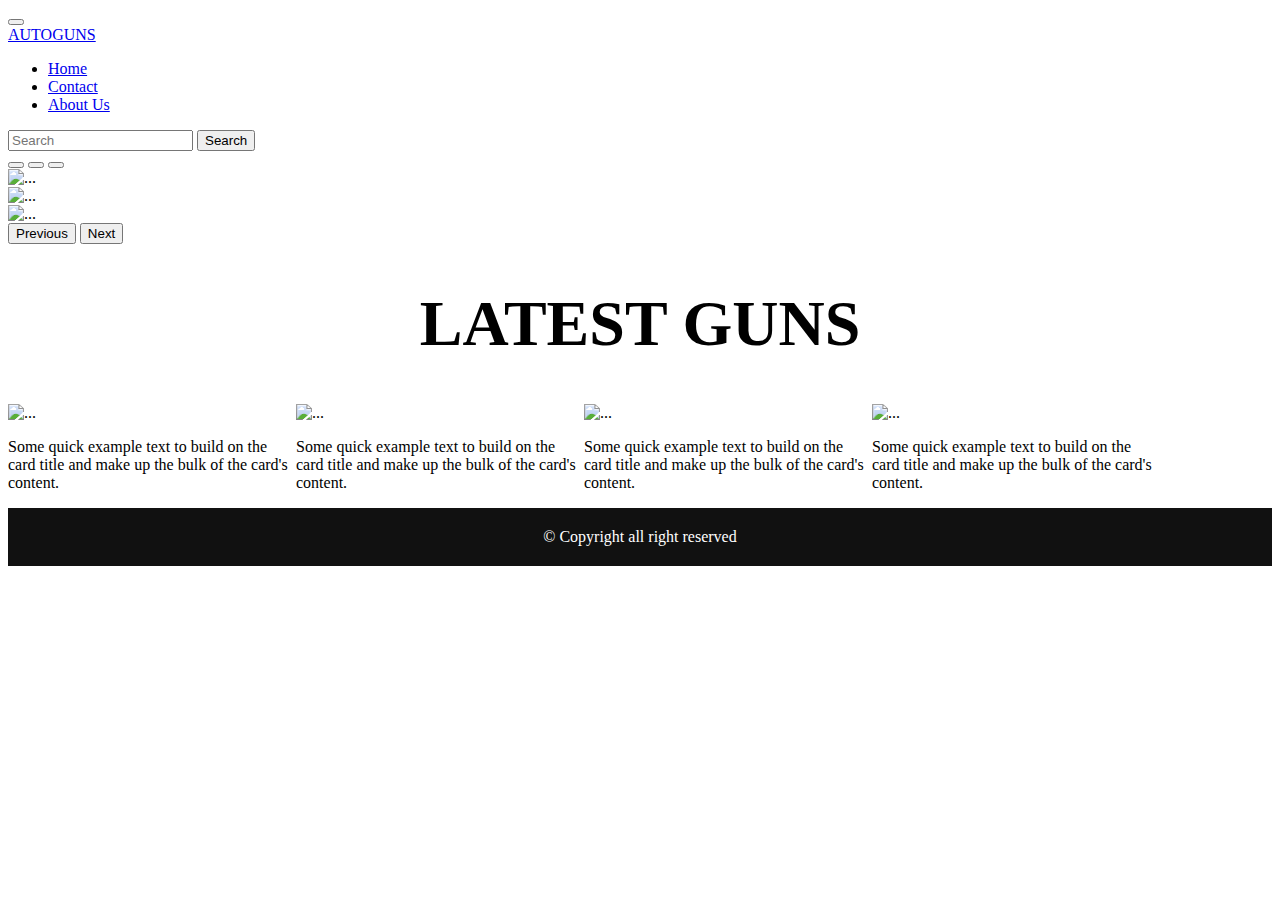
==== index.html @ 7629dd54 "tayyaba created" ====
<!DOCTYPE html>
<html lang="en">
<head>
    <meta charset="UTF-8">
    <meta http-equiv="X-UA-Compatible" content="IE=edge">
    <meta name="viewport" content="width=device-width, initial-scale=1.0">
    <title>Document</title>
    <link href="https://cdn.jsdelivr.net/npm/bootstrap@5.0.2/dist/css/bootstrap.min.css" rel="stylesheet" integrity="sha384-EVSTQN3/azprG1Anm3QDgpJLIm9Nao0Yz1ztcQTwFspd3yD65VohhpuuCOmLASjC" crossorigin="anonymous">
    <script src="https://cdn.jsdelivr.net/npm/bootstrap@5.0.2/dist/js/bootstrap.bundle.min.js" integrity="sha384-MrcW6ZMFYlzcLA8Nl+NtUVF0sA7MsXsP1UyJoMp4YLEuNSfAP+JcXn/tWtIaxVXM" crossorigin="anonymous"></script>
<style>

.row {
    --bs-gutter-x: 0rem;
    --bs-gutter-y: 0;
    display: flex;
    flex-wrap: wrap;
    margin-top: calc(var(--bs-gutter-y) * -1);
    margin-right: calc(var(--bs-gutter-x) * -.5);
    margin-left: calc(var(--bs-gutter-x) * -.5);
}

</style>
</head>
<body>
    
    <nav class="navbar navbar-expand-lg navbar-light bg-light">
        <div class="container-fluid">
          <button class="navbar-toggler" type="button" data-bs-toggle="collapse" data-bs-target="#navbarTogglerDemo01" aria-controls="navbarTogglerDemo01" aria-expanded="false" aria-label="Toggle navigation">
            <span class="navbar-toggler-icon"></span>
          </button>
          <div class="collapse navbar-collapse" id="navbarTogglerDemo01">
            <a class="navbar-brand" href="#">AUTOGUNS</a>
            <ul class="navbar-nav mx-auto mb-2 mb-lg-0">
              <li class="nav-item">
                <a class="nav-link active" aria-current="page" href="#">Home</a>
              </li>
              <li class="nav-item">
                <a class="nav-link" href="#">Contact</a>
              </li>
              <li class="nav-item">
                <a class="nav-link " href="#">About Us</a>
              </li>
            </ul>
            <form class="d-flex">
              <input class="form-control me-2" type="search" placeholder="Search" aria-label="Search">
              <button class="btn btn-outline-success" type="submit">Search</button>
            </form>
          </div>
        </div>
      </nav>









      <div id="carouselExampleIndicators" class="carousel slide" data-bs-ride="carousel">
        <div class="carousel-indicators">
          <button type="button" data-bs-target="#carouselExampleIndicators" data-bs-slide-to="0" class="active" aria-current="true" aria-label="Slide 1"></button>
          <button type="button" data-bs-target="#carouselExampleIndicators" data-bs-slide-to="1" aria-label="Slide 2"></button>
          <button type="button" data-bs-target="#carouselExampleIndicators" data-bs-slide-to="2" aria-label="Slide 3"></button>
        </div>
        <div class="carousel-inner">
            <div class="carousel-item active">
                <img src="https://wallpapercave.com/dwp1x/wp3373653.jpg" class="d-block w-100" alt="...">
              </div>
          <div class="carousel-item ">
            <img src="https://wallpapercave.com/dwp1x/wp3373634.jpg" class="d-block w-100" alt="...">
          </div>
          <div class="carousel-item">
            <img src="https://wallpapercave.com/dwp1x/wp3373645.jpg" class="d-block w-100" alt="...">
          </div>
          
        </div>
        <button class="carousel-control-prev" type="button" data-bs-target="#carouselExampleIndicators" data-bs-slide="prev">
          <span class="carousel-control-prev-icon" aria-hidden="true"></span>
          <span class="visually-hidden">Previous</span>
        </button>
        <button class="carousel-control-next" type="button" data-bs-target="#carouselExampleIndicators" data-bs-slide="next">
          <span class="carousel-control-next-icon" aria-hidden="true"></span>
          <span class="visually-hidden">Next</span>
        </button>
      </div>

<h1 style="font-size: 5vw;font-family: 'Franklin Gothic Heavy';font-weight: bold;text-align: center;" >LATEST GUNS</h1>

      <div class="container-fluid">
        <div class="row justify-content-around">
            <div class="card" style="width: 18rem;">
                <img src="https://wallpapercave.com/dwp1x/wp3373652.jpg" class="card-img-top" alt="...">
                <div class="card-body">
                  <p class="card-text">Some quick example text to build on the card title and make up the bulk of the card's content.</p>
                </div>
              </div>
            <div class="card" style="width: 18rem;">
                <img src="https://wallpapercave.com/dwp1x/wp3373652.jpg" class="card-img-top" alt="...">
                <div class="card-body">
                  <p class="card-text">Some quick example text to build on the card title and make up the bulk of the card's content.</p>
                </div>
              </div>
            <div class="card" style="width: 18rem;">
                <img src="https://wallpapercave.com/dwp1x/wp3373652.jpg" class="card-img-top" alt="...">
                <div class="card-body">
                  <p class="card-text">Some quick example text to build on the card title and make up the bulk of the card's content.</p>
                </div>
              </div>
            <div class="card" style="width: 18rem;">
                <img src="https://wallpapercave.com/dwp1x/wp3373652.jpg" class="card-img-top" alt="...">
                <div class="card-body">
                  <p class="card-text">Some quick example text to build on the card title and make up the bulk of the card's content.</p>
                </div>
              </div>
        </div>
      </div>

<footer style="background: #111;padding: 20px;top: 0;color: white;text-align: center;" >
    <div class="col">&copy; Copyright all right reserved</div>
</footer>

</body>
</html>
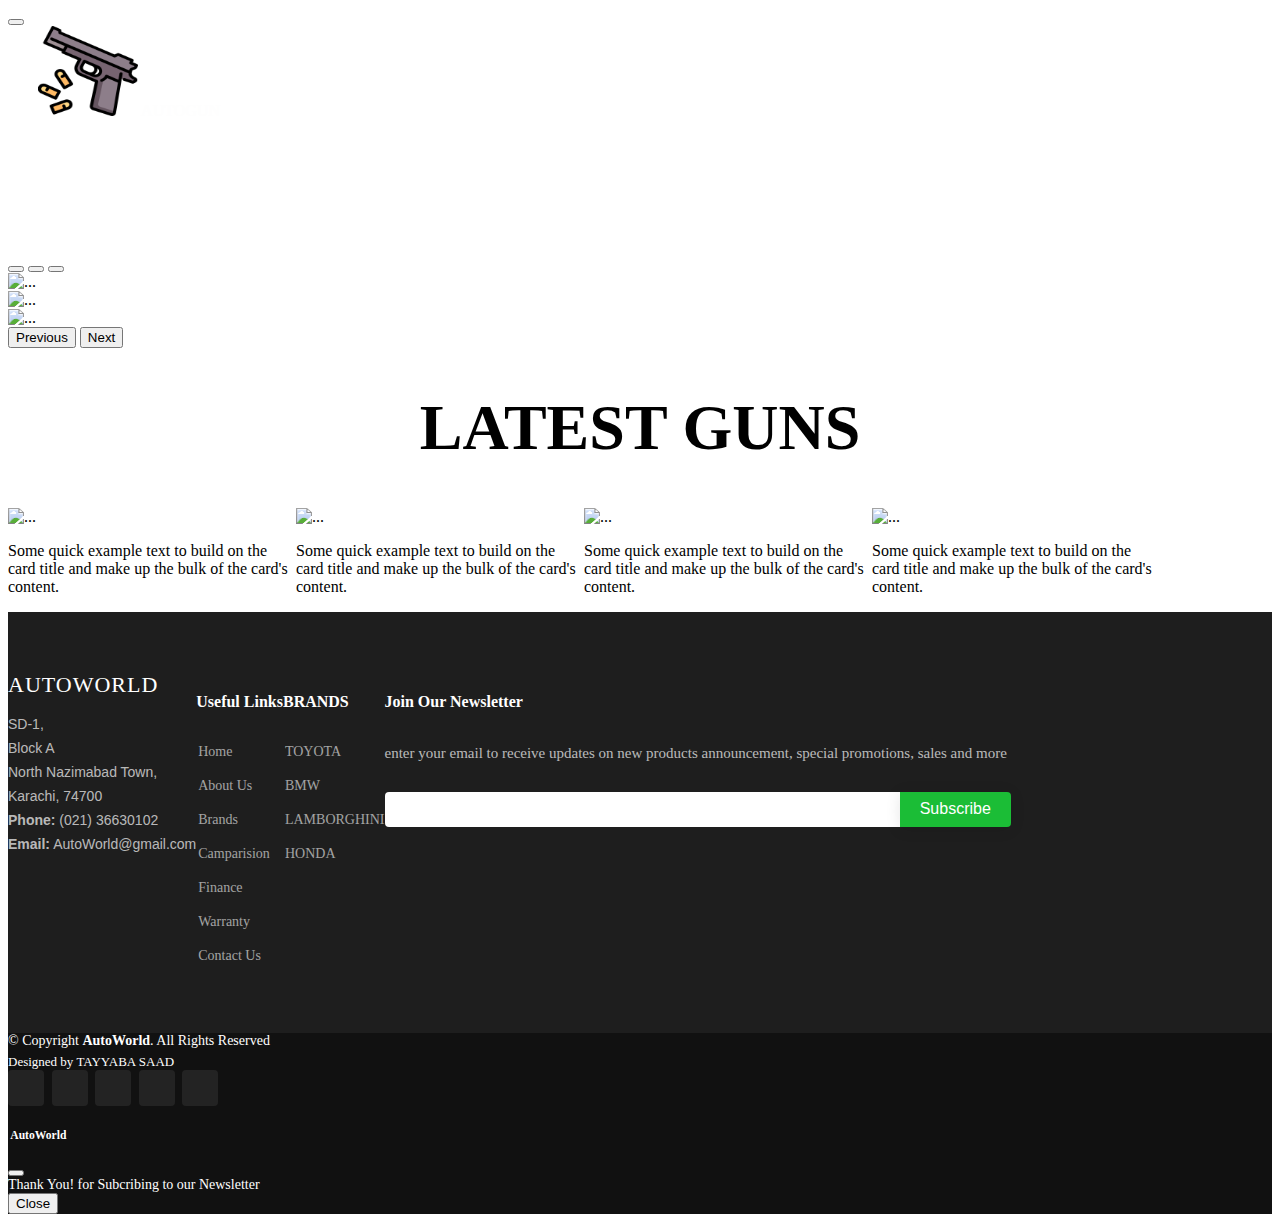
==== commit 18c42391: "done-----tayyaba" ====
--- a/index.html
+++ b/index.html
@@ -7,47 +7,102 @@
     <title>Document</title>
     <link href="https://cdn.jsdelivr.net/npm/bootstrap@5.0.2/dist/css/bootstrap.min.css" rel="stylesheet" integrity="sha384-EVSTQN3/azprG1Anm3QDgpJLIm9Nao0Yz1ztcQTwFspd3yD65VohhpuuCOmLASjC" crossorigin="anonymous">
     <script src="https://cdn.jsdelivr.net/npm/bootstrap@5.0.2/dist/js/bootstrap.bundle.min.js" integrity="sha384-MrcW6ZMFYlzcLA8Nl+NtUVF0sA7MsXsP1UyJoMp4YLEuNSfAP+JcXn/tWtIaxVXM" crossorigin="anonymous"></script>
-<style>
-
-.row {
-    --bs-gutter-x: 0rem;
-    --bs-gutter-y: 0;
-    display: flex;
-    flex-wrap: wrap;
-    margin-top: calc(var(--bs-gutter-y) * -1);
-    margin-right: calc(var(--bs-gutter-x) * -.5);
-    margin-left: calc(var(--bs-gutter-x) * -.5);
-}
-
-</style>
+<link rel="stylesheet" href="index.css">
+<script src="https://ajax.googleapis.com/ajax/libs/jquery/3.6.3/jquery.min.js"></script>
+
 </head>
 <body>
     
-    <nav class="navbar navbar-expand-lg navbar-light bg-light">
-        <div class="container-fluid">
-          <button class="navbar-toggler" type="button" data-bs-toggle="collapse" data-bs-target="#navbarTogglerDemo01" aria-controls="navbarTogglerDemo01" aria-expanded="false" aria-label="Toggle navigation">
-            <span class="navbar-toggler-icon"></span>
-          </button>
-          <div class="collapse navbar-collapse" id="navbarTogglerDemo01">
-            <a class="navbar-brand" href="#">AUTOGUNS</a>
-            <ul class="navbar-nav mx-auto mb-2 mb-lg-0">
-              <li class="nav-item">
-                <a class="nav-link active" aria-current="page" href="#">Home</a>
-              </li>
-              <li class="nav-item">
-                <a class="nav-link" href="#">Contact</a>
-              </li>
-              <li class="nav-item">
-                <a class="nav-link " href="#">About Us</a>
-              </li>
-            </ul>
-            <form class="d-flex">
-              <input class="form-control me-2" type="search" placeholder="Search" aria-label="Search">
-              <button class="btn btn-outline-success" type="submit">Search</button>
-            </form>
-          </div>
-        </div>
-      </nav>
+  <header class="main-nav fixed-top">
+   
+    <nav class="navbar navbar-expand-lg">
+      <div class="container-fluid">
+        <button class="navbar-toggler" type="button" data-bs-toggle="collapse" data-bs-target="#navbarTogglerDemo01" aria-controls="navbarTogglerDemo01" aria-expanded="false" aria-label="Toggle navigation">
+          <i class="fas fa-stream navbar-toggler-icon"></i>
+        </button>
+        <div class="collapse navbar-collapse" id="navbarTogglerDemo01">
+          <a class="navbar-brand" href="../AutoWorld/AutoWorld.html"><img src="gun.png" alt="AutoWorldLogo" height="90px" width="100px" id="logo1" data-aos="flip-right" data-aos-duration="3000" data-aos-once="true"><span class="text-warning"> AUTO</span><span class="text-warning">GUN</span></a>
+          <ul class="navbar-nav mx-auto mb-2 mb-lg-0">
+            <li class="nav-item">
+              <a class="nav-link hvr-underline-from-left" href="../AutoWorld/AutoWorld.html">HOME  <i class="fas fa-home"></i></a>
+            </li>
+            <li class="nav-item">
+              <a class="nav-link hvr-underline-from-left" href="../About Us/About us.html">ABOUT US  <i class="fas fa-users"></i></a>
+            </li>  
+             
+                 <li class="mega-drop-down"><a class="nav-link hvr-underline-from-left" href="../Search/tr.html">BRANDS  <i class="fas fa-car"></i> </a>
+                     <div class="animated fadeIn mega-menu" style="background-color: white">
+                         <div class="mega-menu-wrap">
+                             <div class="row">
+                             <div class="col-md-3" >
+                                 <h4 class="row mega-title " style="background-color: black">BMW</h4>
+                                 <ul class="stander">
+                                     <li><a class="nav-link hvr-underline-from-left" href="../Cars/i4/details.html">THE I4</a></li>
+                                     <li><a class="nav-link hvr-underline-from-left" href="../Cars/XM/details.html">THE X6 M</a></li>
+                                     <li><a class="nav-link hvr-underline-from-left" href="../Cars/THE M3/details.html">THE M3</a></li>
+                                     <li><a class="nav-link hvr-underline-from-left" href="../Cars/THE M4/details.html">THE M4</a></li>
+                                     <br>
+                                     <button onclick="document.location='../BMW/BMW.html'" type="button" class="btn btn-outline-dark">EXPLORE</button>
+                                 </ul>
+                                 </div>
+                                 <div class="col-md-3">
+                                         <h4 class="row mega-title" style="background-color: black">TOYOTA</h4>
+                                     <ul class="stander">
+                                         <li><a class="nav-link hvr-underline-from-left" href="../Cars/Prius Prime/details.html">PRIUS PRIME</a></li>
+                                         <li><a class="nav-link hvr-underline-from-left" href="../cars/Camry/details.html">CAMRY</a></li>
+                                         <li><a class="nav-link hvr-underline-from-left" href="../Cars/GR86/details.html">GR86</a></li>
+                                         <li><a class="nav-link hvr-underline-from-left" href="../Cars/supra/details.html">GR SUPRA</a></li>
+                                         <br>
+                                         <button onclick="document.location='../TOYOTA/TOYOTA.html'" type="button" class="btn btn-outline-dark">EXPLORE</button>
+                                     </ul>
+                                 </div>
+                                 <div class="col-md-3">
+                                     <h4 class="row mega-title" style="background-color: black">LAMBORGHINI</h4>
+                                     <ul class="stander">
+                                         <li><a class="nav-link hvr-underline-from-left" href="../Cars/Lambo Aventador/details.html">AVENTADOR</a></li>
+                                         <li><a class="nav-link hvr-underline-from-left" href="../Cars/Lambo SVJ/details.html">AVENTADOR SVJ</a></li>
+                                         <li><a class="nav-link hvr-underline-from-left" href="../Cars/Sian/details.html">SIAN ROADSTER</a></li>
+                                         <li><a class="nav-link hvr-underline-from-left" href="../Cars/Contach/details.html">COUNTACH</a></li>
+                                         <br>
+                                         <button onclick="document.location='../Lambor/Lambor.html'"  type="button" class="btn btn-outline-dark">EXPLORE</button>
+                                     </ul>
+                                 </div>
+                                 <div class="col-md-3">
+                                     <h4 class="row mega-title" style="background-color: black">HONDA</h4>
+                                     <ul class="stander">
+                                         <li><a class="nav-link hvr-underline-from-left" href="../Cars/Honda Accord/details.html">HONDA ACCORD</a></li>
+                                         <li><a class="nav-link hvr-underline-from-left" href="../Cars/civic sedan/details.html">CIVIC SEDAN</a></li>
+                                         <li><a class="nav-link hvr-underline-from-left" href="../Cars/civic hatch/details.html">CIVIC HATCHBAC</a></li>
+                                         <li><a class="nav-link hvr-underline-from-left" href="../Cars/Honda crv/details.html">HONDA CR-V</a></li>
+                                         <br>
+                                         <button onclick="document.location='../Honda/Honda.html'" type="button" class="btn btn-outline-dark">EXPLORE</button>
+                                     </ul>
+                                 </div>
+                                 
+                             </div>
+                         </div>	
+                     </div>
+                 </li>
+ 
+            <li class="nav-item">
+              <a class="nav-link hvr-underline-from-left" href="../Compare/Compare.html">COMPARISON  <i class="fab fa-bandcamp"></i></a>
+            </li>                                     
+           
+            <li class="nav-item">
+              <a class="nav-link hvr-underline-from-left" href="../Finance/Finance.html">FINANCE  <i class="fas fa-hand-holding-usd"></i></a>
+            </li>
+            <li class="nav-item">
+              <a class="nav-link hvr-underline-from-left" href="../warranty/warranty.html">WARRANTY  <i class="fas fa-handshake"></i></a>
+            </li>
+            <li class="nav-item">
+              <a class="nav-link hvr-underline-from-left" href="../contact us/contact.html">CONTACT US  <i class="fas fa-address-book"></i></a>
+            </li>
+          
+          </ul>
+        </div>
+      </div>
+    </nav>
+  </header> 
 
 
 
@@ -116,9 +171,141 @@
         </div>
       </div>
 
-<footer style="background: #111;padding: 20px;top: 0;color: white;text-align: center;" >
-    <div class="col">&copy; Copyright all right reserved</div>
-</footer>
+<!-- ======= Footer ======= -->
+
+
+<footer id="footer">
+
+  <div class="footer-top">
+    <div class="container">
+      <div class="row">
+
+        <div class="col-lg-3 col-md-6 footer-contact">
+          <h3>AUTOWORLD</h3>
+          <p>
+              SD-1,<br>
+              Block A<br>
+              North Nazimabad Town, <br>
+              Karachi, 74700<br>
+            <strong>Phone:</strong> (021) 36630102<br>
+            <strong>Email:</strong> AutoWorld@gmail.com<br>
+          </p>
+        </div>
+        <div class="col-lg-2 col-md-6 footer-links">
+          <h4>Useful Links</h4>
+          <ul>
+            <li><i class="bx bx-chevron-right"></i> <a href="../AutoWorld/AutoWorld.html">Home</a></li>
+            <li><i class="bx bx-chevron-right"></i> <a href="../About Us/About us.html">About Us</a></li>
+            <li><i class="bx bx-chevron-right"></i> <a href="../Search/tr.html">Brands</a></li>
+            <li><i class="bx bx-chevron-right"></i> <a href="../Compare/Compare.html">Camparision</a></li>
+            <li><i class="bx bx-chevron-right"></i> <a href="../Finance/Finance.html">Finance</a></li>
+            <li><i class="bx bx-chevron-right"></i> <a href="../warranty/warranty.html">Warranty</a></li>
+            <li><i class="bx bx-chevron-right"></i> <a href="../Contact us/contact.html">Contact Us</a></li>
+
+
+          </ul>
+        </div>
+
+        <div class="col-lg-3 col-md-6 footer-links">
+          <h4>BRANDS</h4>
+          <ul>
+            <li><i class="bx bx-chevron-right"></i> <a href="../TOYOTA/TOYOTA.html">TOYOTA</a></li>
+            <li><i class="bx bx-chevron-right"></i> <a href="../BMW/BMW.html">BMW</a></li>
+            <li><i class="bx bx-chevron-right"></i> <a href="../Lambor/Lambor.html">LAMBORGHINI</a></li>
+            <li><i class="bx bx-chevron-right"></i> <a href="../Honda/Honda.html">HONDA</a></li>
+          </ul>
+        </div>
+
+        <div class="col-lg-4 col-md-6 footer-newsletter">
+          <h4>Join Our Newsletter</h4>
+          <p style="text-transform: lowercase;">ENTER YOUR EMAIL TO RECEIVE UPDATES ON NEW PRODUCTS ANNOUNCEMENT, SPECIAL PROMOTIONS, SALES AND MORE</p>
+          <form action="#exampleModal">
+            <input type="email" name="email"><input required data-bs-toggle="modal" data-bs-target="#exampleModal" type="button" value="Subscribe">
+          </form>
+        </div>
+
+      </div>
+    </div>
+  </div>
+
+  <div class="container d-md-flex py-4">
+
+    <div class="me-md-auto text-center text-md-start">
+      <div class="copyright">
+        &copy; Copyright <strong><span>AutoWorld</span></strong>. All Rights Reserved
+      </div>
+      <div class="credits">
+        
+        Designed by <a  disabled>TAYYABA SAAD</a>
+      </div>
+    </div>
+    <div class="social-links text-center text-md-right pt-3 pt-md-0">
+      <a href="https://autoworldjapan.blogspot.com/" class="twitter"  ><i class="fab fa-skype"></i></a>
+      <a href="https://www.facebook.com/autoworldjapan" class="facebook" ><i class="fab fa-facebook-square"></i></a>
+      <a href="https://www.instagram.com/autoworldjapan/" class="instagram" ><i class="fab fa-instagram-square"></i></a>
+      <a href="https://twitter.com/autoworldjapan" class="google-plus" ><i class="fab fa-twitter"></i></a>
+      <a href="https://www.linkedin.com/company/autoworld-international-ltd-/" class="linkedin" ><i class="fab fa-linkedin"></i></a>
+    </div>
+  </div>
+
+
+
+
+<!-- Modal -->
+<div class="modal fade" id="exampleModal" tabindex="-1" aria-labelledby="exampleModalLabel" aria-hidden="true">
+  <div class="modal-dialog">
+    <div class="modal-content">
+      <div class="modal-header">
+        
+
+        <h5 class="modal-title text-dark" id="exampleModalLabel"><img src="Auto.png" width="15%" class="rounded-circle image-fluid" alt="">  AutoWorld</h5>
+        <button type="button" class="btn-close" data-bs-dismiss="modal" aria-label="Close"></button>
+      </div>
+      <div class="modal-body text-dark">
+        Thank You! for Subcribing to our Newsletter 
+      </div>
+      <div class="modal-footer">
+        <button type="button" class="btn btn-secondary" data-bs-dismiss="modal">Close</button>
+        <!-- <button type="button" class="btn btn-primary">Save changes</button> -->
+      </div>
+    </div>
+  </div>
+</div>
+
+
+</footer><!-- End Footer --> 
+
+
+<script>
+
+$(document).ready(function(){
+                     $(window).scroll(function(){
+                     if($(window).scrollTop()>1){
+                       $("nav").css("background-color" , "white");
+                       $(".nav-link").css("color" , "black");
+                     //   $(".mega-menu").css("background-color" , "white");
+ 
+ 
+ 
+ 
+                     }
+                     else{
+                       $("nav").css("background" , "transparent");
+                       $(".nav-link").css("color" , "white");
+                     //   $(".mega-menu").css("background-color" , "white");
+                       $(".mega-menu .nav-link").css("color" , "black");
+ 
+ 
+                       
+ 
+ 
+ 
+                     }
+                     });
+                   });
+
+
+</script>
 
 </body>
 </html>--- a/index.css
+++ b/index.css
@@ -0,0 +1,787 @@
+/* NavBar  */
+
+
+#logo1{
+   
+    /* box-shadow: 7px 7px 7px grey,-7px -7px 7px grey; */
+    margin-left: 30px;
+  
+  }
+  .main-nav .navbar {
+    background:transparent;
+  }
+  header .nav-link {
+    color: white;
+    font-weight: bold;
+    width: fit-content;
+  
+    
+  }
+
+
+  
+#footer {
+    color: #fff;
+    font-size: 14px;
+    background: #111;
+  }
+  
+  #footer .footer-top {
+    padding: 60px 0 30px 0;
+    background: #1e1e1e;
+  }
+  
+  #footer .footer-top .footer-contact {
+    margin-bottom: 30px;
+  }
+  
+  #footer .footer-top .footer-contact h3 {
+    font-size: 22px;
+    margin: 0 0 10px 0;
+    padding: 2px 0 2px 0;
+    line-height: 1;
+    font-weight: 500;
+    letter-spacing: 1px;
+    text-transform: uppercase;
+    color: #fff;
+  }
+  
+  #footer .footer-top .footer-contact p {
+    font-size: 14px;
+    line-height: 24px;
+    margin-bottom: 0;
+    font-family: "Roboto", sans-serif;
+    color: rgba(255, 255, 255, 0.7);
+  }
+  
+  #footer .footer-top h4 {
+    font-size: 16px;
+    font-weight: bold;
+    color: #fff;
+    position: relative;
+    padding-bottom: 12px;
+  }
+  
+  #footer .footer-top .footer-links {
+    margin-bottom: 30px;
+  }
+  
+  #footer .footer-top .footer-links ul {
+    list-style: none;
+    padding: 0;
+    margin: 0;
+  }
+  
+  #footer .footer-top .footer-links ul i {
+    padding-right: 2px;
+    color: #1ed33c;
+    font-size: 18px;
+    line-height: 1;
+  }
+  
+  #footer .footer-top .footer-links ul li {
+    padding: 10px 0;
+    display: flex;
+    align-items: center;
+  }
+  
+  #footer .footer-top .footer-links ul li:first-child {
+    padding-top: 0;
+  }
+  
+  #footer .footer-top .footer-links ul a {
+    color: rgba(255, 255, 255, 0.6);
+    transition: 0.3s;
+    display: inline-block;
+    line-height: 1;
+  }
+  
+  #footer .footer-top .footer-links ul a:hover {
+    text-decoration: none;
+    color: #fff;
+  }
+  
+  #footer .footer-newsletter {
+    font-size: 15px;
+    color: rgba(255, 255, 255, 0.7);
+  }
+  
+  #footer .footer-newsletter h4 {
+    font-size: 16px;
+    font-weight: bold;
+    color: #fff;
+    position: relative;
+    padding-bottom: 12px;
+  }
+  
+  #footer .footer-newsletter form {
+    margin-top: 30px;
+    background: #fff;
+    padding: 6px 10px;
+    position: relative;
+    border-radius: 4px 0 0 4px;
+    text-align: left;
+  }
+  
+  #footer .footer-newsletter form input[type=email] {
+    border: 0;
+    padding: 4px 8px;
+    width: calc(100% - 100px);
+  }
+  
+  #footer .footer-newsletter form input[type=button] {
+    position: absolute;
+    top: 0;
+    right: -4px;
+    bottom: 0;
+    border: 0;
+    background: none;
+    font-size: 16px;
+    padding: 0 20px;
+    background: #1bbd36;
+    color: #fff;
+    transition: 0.3s;
+    border-radius: 0 4px 4px 0;
+    box-shadow: 0px 2px 15px rgba(0, 0, 0, 0.1);
+  }
+  
+  #footer .footer-newsletter form input[type=button]:hover {
+    background: #2ae149;
+  }
+  
+  #footer .credits {
+    padding-top: 5px;
+    font-size: 13px;
+    color: #fff;
+  }
+  
+  #footer .social-links a {
+    font-size: 18px;
+    display: inline-block;
+    background: rgba(255, 255, 255, 0.08);
+    color: #fff;
+    line-height: 1;
+    padding: 8px 0;
+    margin-right: 4px;
+    border-radius: 4px;
+    text-align: center;
+    width: 36px;
+    height: 36px;
+    transition: 0.3s;
+  }
+  
+  #footer .social-links a:hover {
+    background: #1bbd36;
+    color: #fff;
+    text-decoration: none;
+  }
+  
+
+  .row {
+    --bs-gutter-x: 0;
+    --bs-gutter-y: 0;
+    display: flex;
+    flex-wrap: wrap;
+    margin-top: calc(var(--bs-gutter-y) * -1);
+    margin-right: calc(var(--bs-gutter-x) * -.5);
+    margin-left: calc(var(--bs-gutter-x) * -.5);
+}
+
+  /* mega menu */
+  
+  .mega-menu {
+    left: 0;
+    right: 0;
+    padding: 15px;
+    display:none;
+    padding-top: 0;
+    min-height: 100%;
+  
+  }
+  h4.row.mega-title {
+    color: #eee;
+    margin-top: 0px;
+    font-size: 1.5vw;
+    padding-left: 15px;
+    padding-bottom: 13px;
+    text-transform: uppercase;
+    border-bottom: 1px solid #547787;
+    padding-top: 15px;
+    background-color: #365670
+    }
+   .mega-menu ul li a {
+    line-height: 25px;
+    font-size: 90%;
+    display: block;
+    
+  }
+  ul.stander li a {
+      padding: 3px 0px;
+  }
+  
+  ul.description li {
+      padding-bottom: 12px;
+      line-height: 8px;
+  }
+  
+  ul.description li span {
+      color: #ccc;
+      font-size: 85%;
+  }
+  a.view-more{
+    border-radius: 1px;
+    margin-top:15px;
+    background-color: #009FE1;
+    padding: 2px 10px !important;
+    line-height: 21px !important;
+    display: inline-block !important;
+  }
+  a.view-more:hover{
+      color:#fff;
+      background:#0DADEF;
+  }
+  ul.icon-des li a i {
+      color: #fff;
+      width: 35px;
+      height: 35px;
+      border-radius: 50%;
+      text-align: center;
+      background-color: #009FE1;
+      line-height: 35px !important;
+  }
+  
+  ul.icon-des li {
+      width: 100%;
+      display: table;
+      margin-bottom: 11px;
+  }
+  
+  
+  
+  
+  
+  
+  
+  
+  .clearfix:after,
+  .clearfix:before {
+    content: '';
+    display: table
+  }
+  
+  .clearfix:after {
+    clear: both;
+    display: block
+  }
+  ul{
+      list-style:none;
+      margin: 0;
+      padding: 0;
+  }
+  .stander a,.stander a:hover,.stander a.active,.stander a:active,.stander a:visited,.stander a:focus{
+      color:black;
+      text-decoration:none;
+  }
+  .content{
+      margin: 50px 100px 0px 100px;
+  }
+  
+  .exo-menu{
+      width: 100%;
+      float: left;
+      list-style: none;
+      position:relative;
+      background: #23364B;
+  }
+  
+  .exo-menu > li > a{
+      color: #ccc;
+      text-decoration: none;
+      text-transform: uppercase;
+      border-right: 1px #365670 dotted;
+      -webkit-transition: color 0.2s linear, background 0.2s linear;
+      -moz-transition: color 0.2s linear, background 0.2s linear;
+      -o-transition: color 0.2s linear, background 0.2s linear;
+      transition: color 0.2s linear, background 0.2s linear;
+  }
+  .exo-menu > li > a.active,
+  .exo-menu > li > a:hover,
+  li.drop-down ul > li > a:hover{
+      background:#009FE1;
+      color:#fff;
+  }
+  .exo-menu i {
+    float: left;
+    font-size: 18px;
+    margin-right: 6px;
+    line-height: 20px !important;
+  }
+  li.drop-down,
+  .flyout-right,
+  .flyout-left{position:relative;}
+  li.drop-down:before {
+    content: "\f103";
+    color: #fff;
+    font-family: FontAwesome;
+    font-style: normal;
+    display: inline;
+    position: absolute;
+    right: 6px;
+    top: 20px;
+    font-size: 14px;
+  }
+  li.drop-down>ul{
+      left: 0px;
+      min-width: 230px;
+  
+  }
+  .drop-down-ul{display:none;}
+  .flyout-right>ul,
+  .flyout-left>ul{
+    top: 0;
+    min-width: 230px;
+    display: none;
+    border-left: 1px solid #365670;
+    }
+  
+  li.drop-down>ul>li>a,
+  .flyout-right ul>li>a ,
+  .flyout-left ul>li>a {
+      color: #fff;
+      display: block;
+      padding: 20px 22px;
+      text-decoration: none;
+      background-color: #365670;
+      border-bottom: 1px dotted #547787;
+      -webkit-transition: color 0.2s linear, background 0.2s linear;
+      -moz-transition: color 0.2s linear, background 0.2s linear;
+      -o-transition: color 0.2s linear, background 0.2s linear;
+      transition: color 0.2s linear, background 0.2s linear;
+  }
+  .flyout-right ul>li>a ,
+  .flyout-left ul>li>a {
+      border-bottom: 1px dotted #B8C7BC;
+  }
+  /*hover*/
+  .Blog:hover,
+  .Images:hover,
+  .mega-menu:hover,
+  .drop-down-ul:hover,
+  li.flyout-left>ul:hover,
+  li.flyout-right>ul:hover,
+  .flyout-mega-wrap:hover,
+  li.flyout-left a:hover +ul,
+  li.flyout-right a:hover +ul,
+  .blog-drop-down >a:hover+.Blog,
+  li.drop-down>a:hover +.drop-down-ul,
+  .images-drop-down>a:hover +.Images,
+  .mega-drop-down a:hover+.mega-menu,
+  li.flyout-mega>a:hover +.flyout-mega-wrap{
+      display:block;
+  }
+  /*responsive*/
+   @media (min-width:767px){
+      .exo-menu > li > a{
+      display:block;
+      padding: 20px 22px;
+   }
+  .mega-menu, .flyout-mega-wrap, .Images, .Blog,.flyout-right>ul,
+  .flyout-left>ul, li.drop-down>ul{
+          position:absolute;
+  }
+   .flyout-right>ul{
+      left: 100%;
+      }
+      .flyout-left>ul{
+      right: 100%;
+  }
+   }
+  @media (max-width:767px){
+  
+      .exo-menu {
+          min-height: 58px;
+          background-color: #23364B;
+          width: 100%;
+      }
+      
+      .exo-menu > li > a{
+          width:100% ;
+          display:none ;
+      
+      }
+      .exo-menu > li{
+          width:100%;
+      }
+      .display.exo-menu > li > a{
+        display:block ;
+            padding: 20px 22px;
+      }
+      
+  .mega-menu, .Images, .Blog,.flyout-right>ul,
+  .flyout-left>ul, li.drop-down>ul{
+          position:relative;
+  }
+  
+  }
+  a.toggle-menu{
+      position: absolute;
+      right: 0px;
+      padding: 20px;
+      font-size: 27px;
+      background-color: #ccc;
+      color: #23364B;
+      top: 0px;
+  }
+  *,
+  :after,
+  :before {
+    box-sizing: border-box
+  }
+  
+  .clearfix:after,
+  .clearfix:before {
+    content: '';
+    display: table
+  }
+  
+  .clearfix:after {
+    clear: both;
+    display: block
+  }
+  ul{
+      list-style:none;
+      margin: 0;
+      padding: 0;
+  }
+  a, a:hover, a.active, a:active, a:visited, a:focus{
+      color:#fefefe;
+      text-decoration:none;
+  }
+  .content{
+      margin: 50px 100px 0px 100px;
+  }
+  
+  .exo-menu{
+      width: 100%;
+      float: left;
+      list-style: none;
+      position:relative;
+      background: #23364B;
+  }
+  .exo-menu > li
+  .exo-menu > li > a{
+      color: #ccc;
+      text-decoration: none;
+      text-transform: uppercase;
+      border-right: 1px #365670 dotted;
+      -webkit-transition: color 0.2s linear, background 0.2s linear;
+      -moz-transition: color 0.2s linear, background 0.2s linear;
+      -o-transition: color 0.2s linear, background 0.2s linear;
+      transition: color 0.2s linear, background 0.2s linear;
+  }
+  .exo-menu > li > a.active,
+  .exo-menu > li > a:hover,
+  li.drop-down ul > li > a:hover{
+      background:#009FE1;
+      color:#fff;
+  }
+  .exo-menu i {
+    float: left;
+    font-size: 18px;
+    margin-right: 6px;
+    line-height: 20px !important;
+  }
+  li.drop-down,
+  .flyout-right,
+  .flyout-left{position:relative;}
+  li.drop-down:before {
+    content: "\f103";
+    color: #fff;
+    font-family: FontAwesome;
+    font-style: normal;
+    display: inline;
+    position: absolute;
+    right: 6px;
+    top: 20px;
+    font-size: 14px;
+  }
+  li.drop-down>ul{
+      left: 0px;
+      min-width: 230px;
+  
+  }
+  .drop-down-ul{display:none;}
+  .flyout-right>ul,
+  .flyout-left>ul{
+    top: 0;
+    min-width: 230px;
+    display: none;
+    border-left: 1px solid #365670;
+    }
+  
+  li.drop-down>ul>li>a,
+  .flyout-right ul>li>a ,
+  .flyout-left ul>li>a {
+      color: #fff;
+      display: block;
+      padding: 20px 22px;
+      text-decoration: none;
+      background-color: #365670;
+      border-bottom: 1px dotted #547787;
+      -webkit-transition: color 0.2s linear, background 0.2s linear;
+      -moz-transition: color 0.2s linear, background 0.2s linear;
+      -o-transition: color 0.2s linear, background 0.2s linear;
+      transition: color 0.2s linear, background 0.2s linear;
+  }
+  .flyout-right ul>li>a ,
+  .flyout-left ul>li>a {
+      border-bottom: 1px dotted #B8C7BC;
+  }
+  
+  
+  /*Flyout Mega*/
+  .flyout-mega-wrap {
+      top: 0;
+      right: 0;
+      left: 100%;
+      width: 100%;
+      display:none;
+      height: 100%;
+      padding: 15px;
+      min-width: 742px;
+  
+  }
+  h4.row.mega-title {
+    color:#eee;
+    margin-top: 0px;
+    font-size: 14px;
+    padding-left: 15px;
+    padding-bottom: 13px;
+    text-transform: uppercase;
+    border-bottom: 1px solid #ccc;
+   }
+  .flyout-mega ul > li > a {
+    font-size: 90%;
+    line-height: 25px;
+    color: #fff;
+    font-family: inherit;
+  }
+  .flyout-mega ul > li > a:hover,
+  .flyout-mega ul > li > a:active,
+  .flyout-mega ul > li > a:focus{
+    text-decoration: none;
+    background-color: transparent !important;
+    color: #ccc !important
+  }
+  
+  .mega-menu {
+    left: 0;
+    right: 0;
+    padding: 15px;
+    display:none;
+    padding-top: 0;
+    min-height: 100%;
+  
+  }
+  h4.row.mega-title {
+    color: #eee;
+    margin-top: 0px;
+    font-size: 14px;
+    padding-left: 15px;
+    padding-bottom: 13px;
+    text-transform: uppercase;
+    border-bottom: 1px solid #547787;
+    padding-top: 15px;
+    background-color: #365670
+    }
+   .mega-menu ul li a {
+    line-height: 25px;
+    font-size: 90%;
+    display: block;
+  }
+  ul.stander li a {
+      padding: 3px 0px;
+  }
+  
+  ul.description li {
+      padding-bottom: 12px;
+      line-height: 8px;
+  }
+  
+  ul.description li span {
+      color: #ccc;
+      font-size: 85%;
+  }
+  a.view-more{
+    border-radius: 1px;
+    margin-top:15px;
+    background-color: #009FE1;
+    padding: 2px 10px !important;
+    line-height: 21px !important;
+    display: inline-block !important;
+  }
+  a.view-more:hover{
+      color:#fff;
+      background:#0DADEF;
+  }
+  ul.icon-des li a i {
+      color: #fff;
+      width: 35px;
+      height: 35px;
+      border-radius: 50%;
+      text-align: center;
+      background-color: #009FE1;
+      line-height: 35px !important;
+  }
+  
+  ul.icon-des li {
+      width: 100%;
+      display: table;
+      margin-bottom: 11px;
+  }
+  /*Blog DropDown*/
+  .Blog{
+      left:0;
+      display:none;
+      color:#fefefe;
+      padding-top:15px;
+      background:#547787;
+      padding-bottom:15px;
+  }
+  .Blog .blog-title{
+      color:#fff;
+      font-size:15px;
+      text-transform:uppercase;
+  
+  }
+  .Blog .blog-des{
+      color:#ccc;
+      font-size:90%;
+      margin-top:15px;
+  }
+  .Blog a.view-more{
+      margin-top:0px;
+  }
+  /*Images*/
+  .Images{
+      left:0;
+     width:100%;
+       display:none;
+      color:#fefefe;
+      padding-top:15px;
+      background:#547787;
+      padding-bottom:15px;
+  }
+  .Images h4 {
+    font-size: 15px;
+    margin-top: 0px;
+    text-transform: uppercase;
+  }
+  /*common*/
+  .flyout-right ul>li>a ,
+  .flyout-left ul>li>a,
+  .flyout-mega-wrap,
+  .mega-menu{
+      background-color: #547787;
+  }
+  
+  
+  
+  
+  
+  
+  
+  
+  
+  
+  
+  
+  
+  
+  .hvr-sweep-to-right {
+    display: inline-block;
+    vertical-align: middle;
+    -webkit-transform: perspective(1px) translateZ(0);
+    transform: perspective(1px) translateZ(0);
+    box-shadow: 0 0 1px rgba(0, 0, 0, 0);
+    position: relative;
+    -webkit-transition-property: color;
+    transition-property: color;
+    -webkit-transition-duration: 0.3s;
+    transition-duration: 0.3s;
+  }
+  .hvr-sweep-to-right:before {
+    content: "";
+    position: absolute;
+    z-index: -1;
+    top: 0;
+    left: 0;
+    right: 0;
+    bottom: 0;
+    background: #0b1418;
+    -webkit-transform: scaleX(0);
+    transform: scaleX(0);
+    -webkit-transform-origin: 0 50%;
+    transform-origin: 0 50%;
+    -webkit-transition-property: transform;
+    transition-property: transform;
+    -webkit-transition-duration: 0.3s;
+    transition-duration: 0.3s;
+    -webkit-transition-timing-function: ease-out;
+    transition-timing-function: ease-out;
+  }
+  .hvr-sweep-to-right:hover, .hvr-sweep-to-right:focus, .hvr-sweep-to-right:active {
+    color: white!important;
+  }
+  .hvr-sweep-to-right:hover:before, .hvr-sweep-to-right:focus:before, .hvr-sweep-to-right:active:before {
+    -webkit-transform: scaleX(1);
+    transform: scaleX(1);
+  }
+  
+  
+  
+  
+  
+  
+  
+  
+  
+  
+  
+  
+  
+  
+  
+  
+  
+  /* Underline From Left */
+  .hvr-underline-from-left {
+    display: inline-block;
+    vertical-align: middle;
+    -webkit-transform: perspective(1px) translateZ(0);
+    transform: perspective(1px) translateZ(0);
+    box-shadow: 0 0 1px rgba(0, 0, 0, 0);
+    position: relative;
+    overflow: hidden;
+  }
+  .hvr-underline-from-left:before {
+    content: "";
+    position: absolute;
+    z-index: -1;
+    left: 0;
+    right: 100%;
+    bottom: 0;
+    background: black;
+    height: 4px;
+    -webkit-transition-property: right;
+    transition-property: right;
+    -webkit-transition-duration: 0.3s;
+    transition-duration: 0.3s;
+    -webkit-transition-timing-function: ease-out;
+    transition-timing-function: ease-out;
+  }
+  .hvr-underline-from-left:hover:before, .hvr-underline-from-left:focus:before, .hvr-underline-from-left:active:before {
+    right: 0;
+  }
+  
+  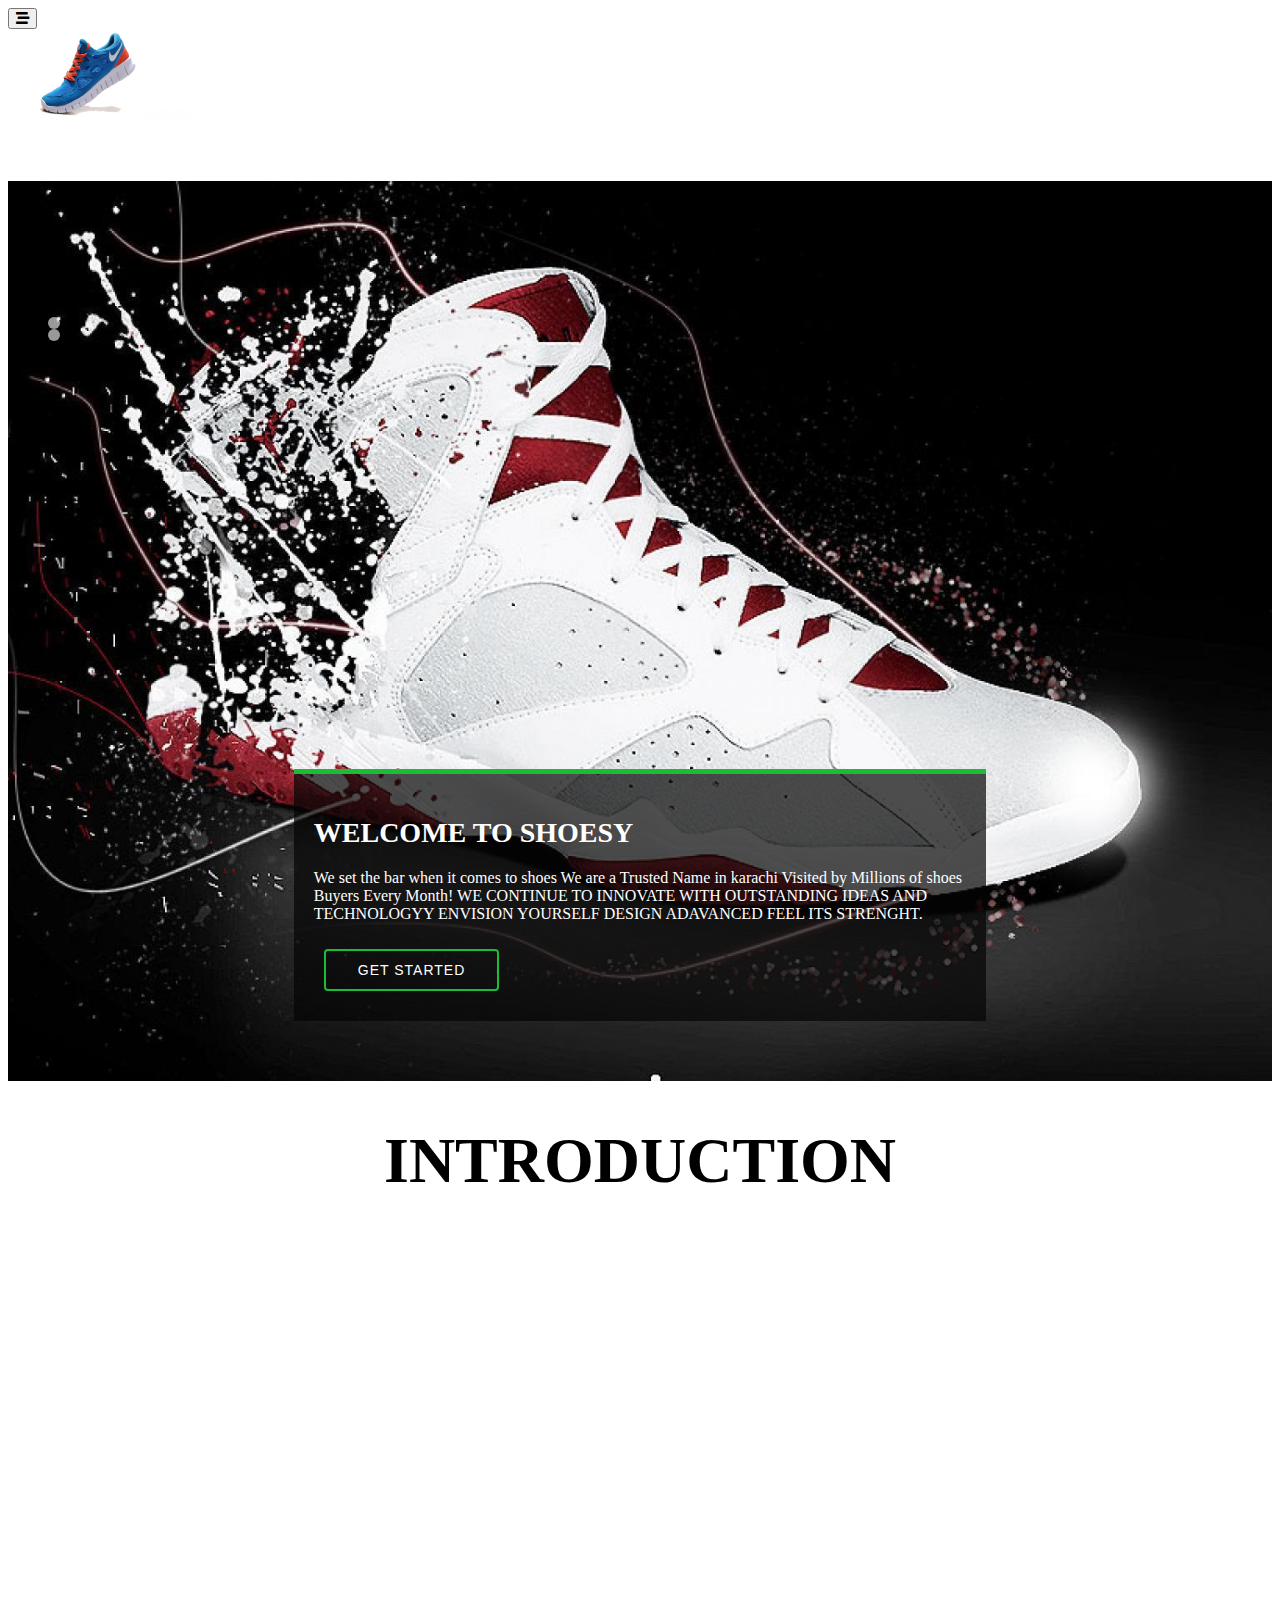
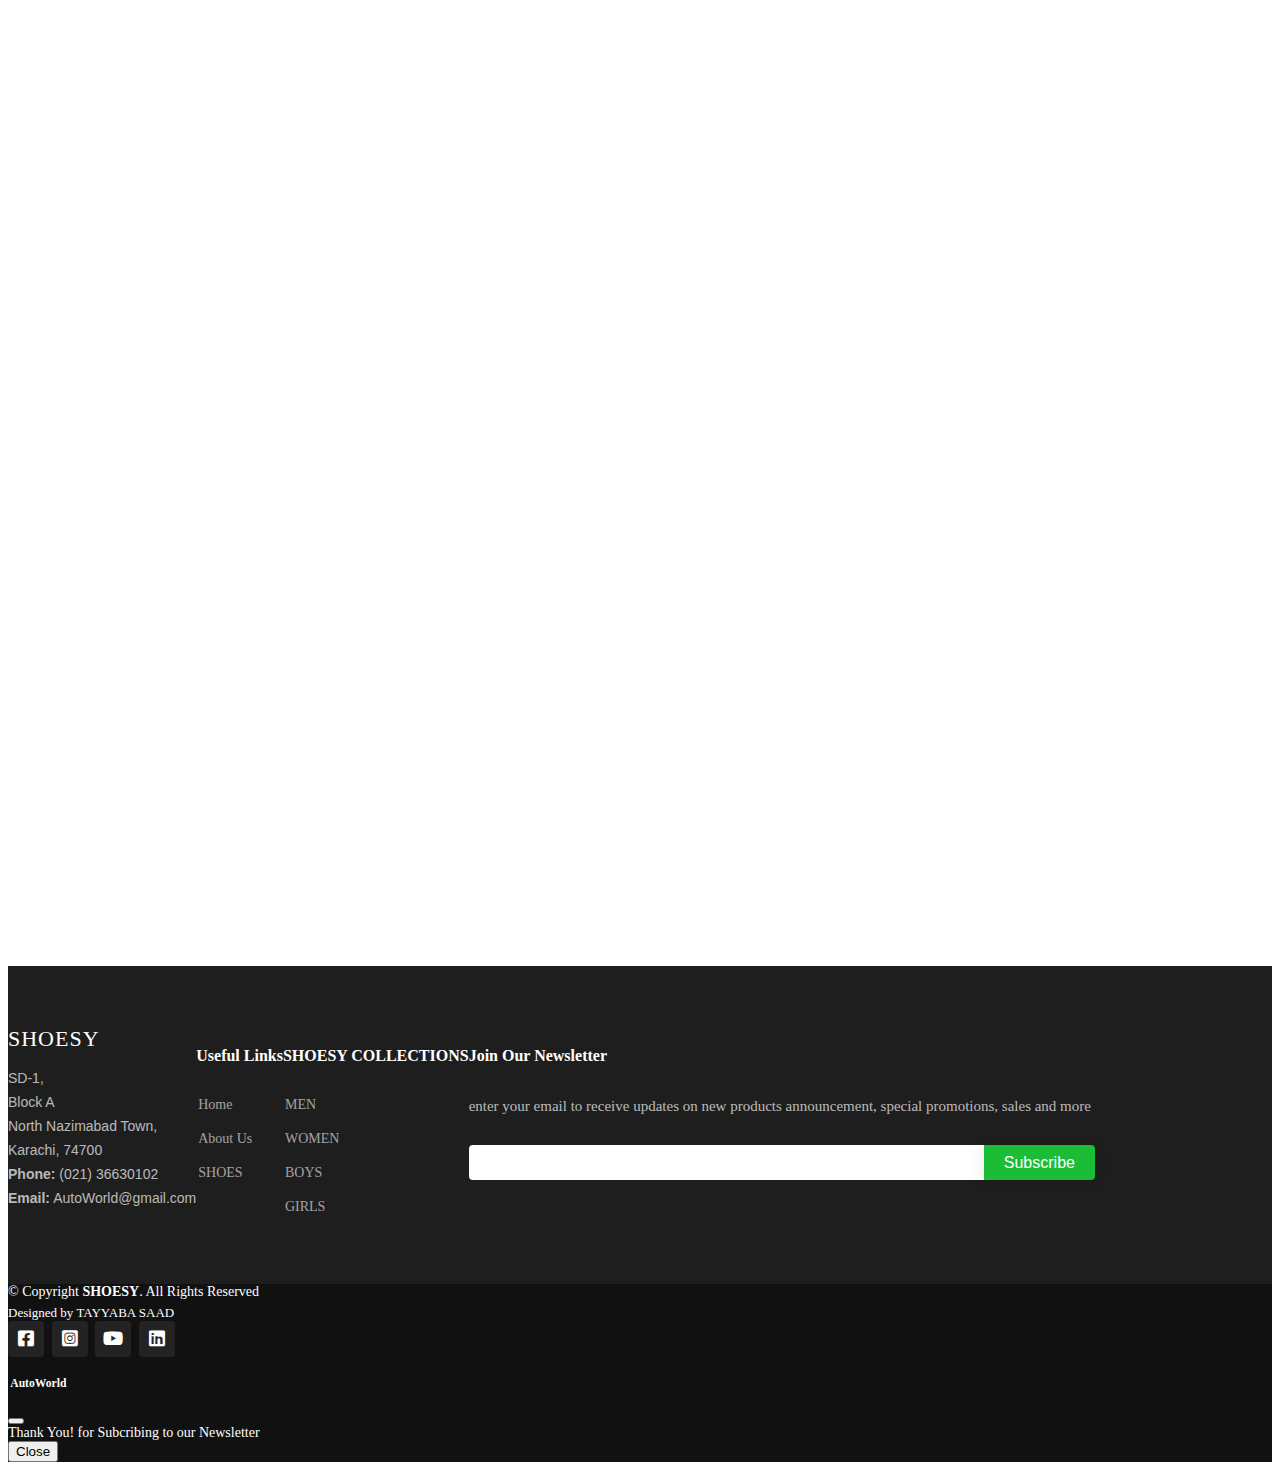
==== commit 44cd99c3: "tayyaba" ====
--- a/index.html
+++ b/index.html
@@ -4,11 +4,21 @@
     <meta charset="UTF-8">
     <meta http-equiv="X-UA-Compatible" content="IE=edge">
     <meta name="viewport" content="width=device-width, initial-scale=1.0">
-    <title>Document</title>
+    <title>Home</title>
     <link href="https://cdn.jsdelivr.net/npm/bootstrap@5.0.2/dist/css/bootstrap.min.css" rel="stylesheet" integrity="sha384-EVSTQN3/azprG1Anm3QDgpJLIm9Nao0Yz1ztcQTwFspd3yD65VohhpuuCOmLASjC" crossorigin="anonymous">
     <script src="https://cdn.jsdelivr.net/npm/bootstrap@5.0.2/dist/js/bootstrap.bundle.min.js" integrity="sha384-MrcW6ZMFYlzcLA8Nl+NtUVF0sA7MsXsP1UyJoMp4YLEuNSfAP+JcXn/tWtIaxVXM" crossorigin="anonymous"></script>
 <link rel="stylesheet" href="index.css">
+<link rel="icon" href="shoes-wasatch-running-3.png">
+
+<!--------- FONT AWESOME  ------->
+<link rel="stylesheet" href="https://cdnjs.cloudflare.com/ajax/libs/font-awesome/5.15.4/css/all.min.css">
+
 <script src="https://ajax.googleapis.com/ajax/libs/jquery/3.6.3/jquery.min.js"></script>
+ <!-- ANIMATION css -->
+ <link href="https://unpkg.com/aos@2.3.1/dist/aos.css" rel="stylesheet">
+
+ <!-- animation js -->
+ <script src="https://unpkg.com/aos@2.3.1/dist/aos.js"></script>
 
 </head>
 <body>
@@ -21,82 +31,69 @@
           <i class="fas fa-stream navbar-toggler-icon"></i>
         </button>
         <div class="collapse navbar-collapse" id="navbarTogglerDemo01">
-          <a class="navbar-brand" href="../AutoWorld/AutoWorld.html"><img src="gun.png" alt="AutoWorldLogo" height="90px" width="100px" id="logo1" data-aos="flip-right" data-aos-duration="3000" data-aos-once="true"><span class="text-warning"> AUTO</span><span class="text-warning">GUN</span></a>
+          <a class="navbar-brand" href="index.html"  style="font-weight: bolder;"><img src="shoes-wasatch-running-3.png" alt="AutoWorldLogo" height="90px" width="100px" id="logo1" data-aos="flip-right" data-aos-duration="3000" data-aos-once="true"><span class="text-warning"> SHO</span><span class="text-danger">ESY</span></a>
           <ul class="navbar-nav mx-auto mb-2 mb-lg-0">
             <li class="nav-item">
-              <a class="nav-link hvr-underline-from-left" href="../AutoWorld/AutoWorld.html">HOME  <i class="fas fa-home"></i></a>
+              <a class="nav-link hvr-underline-from-left" href="index.html">HOME  <i class="fas fa-home"></i></a>
             </li>
             <li class="nav-item">
-              <a class="nav-link hvr-underline-from-left" href="../About Us/About us.html">ABOUT US  <i class="fas fa-users"></i></a>
+              <a class="nav-link hvr-underline-from-left" href="about.html">ABOUT US  <i class="fas fa-users"></i></a>
             </li>  
              
-                 <li class="mega-drop-down"><a class="nav-link hvr-underline-from-left" href="../Search/tr.html">BRANDS  <i class="fas fa-car"></i> </a>
+                 <li class="mega-drop-down"><a class="nav-link hvr-underline-from-left"  href="men.html">SHOES <i class="fas fa-shoe-prints"></i></a>
                      <div class="animated fadeIn mega-menu" style="background-color: white">
                          <div class="mega-menu-wrap">
                              <div class="row">
                              <div class="col-md-3" >
-                                 <h4 class="row mega-title " style="background-color: black">BMW</h4>
+                                 <h4 class="row mega-title " style="background-color: black">MEN</h4>
                                  <ul class="stander">
-                                     <li><a class="nav-link hvr-underline-from-left" href="../Cars/i4/details.html">THE I4</a></li>
-                                     <li><a class="nav-link hvr-underline-from-left" href="../Cars/XM/details.html">THE X6 M</a></li>
-                                     <li><a class="nav-link hvr-underline-from-left" href="../Cars/THE M3/details.html">THE M3</a></li>
-                                     <li><a class="nav-link hvr-underline-from-left" href="../Cars/THE M4/details.html">THE M4</a></li>
+                                     <li><a class="nav-link hvr-underline-from-left" href="#">Power - Men</a></li>
+                                     <li><a class="nav-link hvr-underline-from-left" href="#">Red Label - Men</a></li>
+                                     <li><a class="nav-link hvr-underline-from-left" href="#">Weinbrenner - Men</a></li>
+                                     <li><a class="nav-link hvr-underline-from-left" href="#">Northstar - Men</a></li>
                                      <br>
-                                     <button onclick="document.location='../BMW/BMW.html'" type="button" class="btn btn-outline-dark">EXPLORE</button>
+                                     <button onclick="document.location='men.html'" type="button" class="btn btn-outline-dark">EXPLORE</button>
                                  </ul>
                                  </div>
                                  <div class="col-md-3">
-                                         <h4 class="row mega-title" style="background-color: black">TOYOTA</h4>
+                                         <h4 class="row mega-title" style="background-color: black">WOMEN</h4>
                                      <ul class="stander">
-                                         <li><a class="nav-link hvr-underline-from-left" href="../Cars/Prius Prime/details.html">PRIUS PRIME</a></li>
-                                         <li><a class="nav-link hvr-underline-from-left" href="../cars/Camry/details.html">CAMRY</a></li>
-                                         <li><a class="nav-link hvr-underline-from-left" href="../Cars/GR86/details.html">GR86</a></li>
-                                         <li><a class="nav-link hvr-underline-from-left" href="../Cars/supra/details.html">GR SUPRA</a></li>
+                                         <li><a class="nav-link hvr-underline-from-left" href="#">Power - Women</a></li>
+                                         <li><a class="nav-link hvr-underline-from-left" href="#">Red Label - Women</a></li>
+                                         <li><a class="nav-link hvr-underline-from-left" href="#">Weinbrenner - Women</a></li>
+                                         <li><a class="nav-link hvr-underline-from-left" href="#">Northstar - Women</a></li>
                                          <br>
-                                         <button onclick="document.location='../TOYOTA/TOYOTA.html'" type="button" class="btn btn-outline-dark">EXPLORE</button>
+                                         <button onclick="document.location='women.html'" type="button" class="btn btn-outline-dark">EXPLORE</button>
                                      </ul>
                                  </div>
                                  <div class="col-md-3">
-                                     <h4 class="row mega-title" style="background-color: black">LAMBORGHINI</h4>
+                                     <h4 class="row mega-title" style="background-color: black">LITTLE BOYS</h4>
                                      <ul class="stander">
-                                         <li><a class="nav-link hvr-underline-from-left" href="../Cars/Lambo Aventador/details.html">AVENTADOR</a></li>
-                                         <li><a class="nav-link hvr-underline-from-left" href="../Cars/Lambo SVJ/details.html">AVENTADOR SVJ</a></li>
-                                         <li><a class="nav-link hvr-underline-from-left" href="../Cars/Sian/details.html">SIAN ROADSTER</a></li>
-                                         <li><a class="nav-link hvr-underline-from-left" href="../Cars/Contach/details.html">COUNTACH</a></li>
+                                         <li><a class="nav-link hvr-underline-from-left" href="#">Power - Boys</a></li>
+                                         <li><a class="nav-link hvr-underline-from-left" href="#">Bubble Gummers - Boys</a></li>
+                                         <li><a class="nav-link hvr-underline-from-left" href="#">Justice League - Boys</a></li>
+                                         <li><a class="nav-link hvr-underline-from-left" href="#">Weinbrenner - Boys</a></li>
                                          <br>
-                                         <button onclick="document.location='../Lambor/Lambor.html'"  type="button" class="btn btn-outline-dark">EXPLORE</button>
+                                         <button onclick="document.location='boy.html'"  type="button" class="btn btn-outline-dark">EXPLORE</button>
                                      </ul>
                                  </div>
                                  <div class="col-md-3">
-                                     <h4 class="row mega-title" style="background-color: black">HONDA</h4>
+                                     <h4 class="row mega-title" style="background-color: black">LITTLE GIRLS</h4>
                                      <ul class="stander">
-                                         <li><a class="nav-link hvr-underline-from-left" href="../Cars/Honda Accord/details.html">HONDA ACCORD</a></li>
-                                         <li><a class="nav-link hvr-underline-from-left" href="../Cars/civic sedan/details.html">CIVIC SEDAN</a></li>
-                                         <li><a class="nav-link hvr-underline-from-left" href="../Cars/civic hatch/details.html">CIVIC HATCHBAC</a></li>
-                                         <li><a class="nav-link hvr-underline-from-left" href="../Cars/Honda crv/details.html">HONDA CR-V</a></li>
+                                         <li><a class="nav-link hvr-underline-from-left" href="#">B-First - Girls</a></li>
+                                         <li><a class="nav-link hvr-underline-from-left" href="#">Bubble Gummers - Girls</a></li>
+                                         <li><a class="nav-link hvr-underline-from-left" href="#">Justice League - Girls</a></li>
+                                         <li><a class="nav-link hvr-underline-from-left" href="#">Weinbrenner - Girls</a></li>
                                          <br>
-                                         <button onclick="document.location='../Honda/Honda.html'" type="button" class="btn btn-outline-dark">EXPLORE</button>
+                                         <button onclick="document.location='girl.html'" type="button" class="btn btn-outline-dark">EXPLORE</button>
                                      </ul>
                                  </div>
                                  
                              </div>
                          </div>	
                      </div>
-                 </li>
- 
-            <li class="nav-item">
-              <a class="nav-link hvr-underline-from-left" href="../Compare/Compare.html">COMPARISON  <i class="fab fa-bandcamp"></i></a>
-            </li>                                     
-           
-            <li class="nav-item">
-              <a class="nav-link hvr-underline-from-left" href="../Finance/Finance.html">FINANCE  <i class="fas fa-hand-holding-usd"></i></a>
-            </li>
-            <li class="nav-item">
-              <a class="nav-link hvr-underline-from-left" href="../warranty/warranty.html">WARRANTY  <i class="fas fa-handshake"></i></a>
-            </li>
-            <li class="nav-item">
-              <a class="nav-link hvr-underline-from-left" href="../contact us/contact.html">CONTACT US  <i class="fas fa-address-book"></i></a>
-            </li>
+                    </li>
+            
           
           </ul>
         </div>
@@ -112,60 +109,132 @@
 
 
 
-      <div id="carouselExampleIndicators" class="carousel slide" data-bs-ride="carousel">
-        <div class="carousel-indicators">
-          <button type="button" data-bs-target="#carouselExampleIndicators" data-bs-slide-to="0" class="active" aria-current="true" aria-label="Slide 1"></button>
-          <button type="button" data-bs-target="#carouselExampleIndicators" data-bs-slide-to="1" aria-label="Slide 2"></button>
-          <button type="button" data-bs-target="#carouselExampleIndicators" data-bs-slide-to="2" aria-label="Slide 3"></button>
-        </div>
-        <div class="carousel-inner">
-            <div class="carousel-item active">
-                <img src="https://wallpapercave.com/dwp1x/wp3373653.jpg" class="d-block w-100" alt="...">
-              </div>
-          <div class="carousel-item ">
-            <img src="https://wallpapercave.com/dwp1x/wp3373634.jpg" class="d-block w-100" alt="...">
+
+
+<!-- CAROUSEL  -->
+
+
+
+<!-- ======= Section ======= -->
+<section id="hero">
+  <div id="heroCarousel" data-bs-interval="5000" class="carousel slide carousel-fade" data-bs-ride="carousel">
+
+    <div class="carousel-inner" role="listbox">
+
+      <!-- Slide 1 -->
+      <div class="carousel-item active" style="background-image: url(680065.jpg);">
+        <div class="carousel-container">
+          <div class="carousel-content animate__animated animate__fadeInUp">
+            <h2>WELCOME TO <span>SHOESY</span></h2>
+            <p class="text-lowercase" > We set the bar when it comes to shoes We are a Trusted Name in karachi
+
+              Visited by Millions of shoes Buyers Every Month!
+
+
+               WE CONTINUE TO INNOVATE WITH OUTSTANDING IDEAS AND TECHNOLOGYY ENVISION YOURSELF DESIGN ADAVANCED FEEL ITS STRENGHT.</p>
+            <div class="text-center"><a href="#gets" class="btn-get-started">GET STARTED</a></div>
           </div>
-          <div class="carousel-item">
-            <img src="https://wallpapercave.com/dwp1x/wp3373645.jpg" class="d-block w-100" alt="...">
+        </div>
+      </div>
+
+      <!-- Slide 2 -->
+      <div class="carousel-item" style="background-image: url(545413.jpg);">
+        <div class="carousel-container">
+          <div class="carousel-content animate__animated animate__fadeInUp">
+            <h2>ABOUT SHOESY</h2>
+            <p> Since 1942 SHOESY Pakistan has been rendering its services to its valued customers by offering quality products. 
+               </p>
+            <div class="text-center"><a href="about.html" class="btn-get-started">READ MORE</a></div>
           </div>
-          
-        </div>
-        <button class="carousel-control-prev" type="button" data-bs-target="#carouselExampleIndicators" data-bs-slide="prev">
-          <span class="carousel-control-prev-icon" aria-hidden="true"></span>
-          <span class="visually-hidden">Previous</span>
-        </button>
-        <button class="carousel-control-next" type="button" data-bs-target="#carouselExampleIndicators" data-bs-slide="next">
-          <span class="carousel-control-next-icon" aria-hidden="true"></span>
-          <span class="visually-hidden">Next</span>
-        </button>
-      </div>
-
-<h1 style="font-size: 5vw;font-family: 'Franklin Gothic Heavy';font-weight: bold;text-align: center;" >LATEST GUNS</h1>
+        </div>
+      </div>
+
+      <!-- Slide 3 -->
+      <div class="carousel-item" style="background-image: url(810872.jpg);">
+        <div class="carousel-container">
+          <div class="carousel-content animate__animated animate__fadeInUp">
+            <h2>SHOESY COLLECTION</h2>
+            <p>SHOESY Pakistan is serving its valued customers through a strong retail network comprising of more than 500 retail outlets, 200 registered wholesale dealers,10 sales offices, 9 distributers & 5 wholesaler across the country.</p>
+            <div class="text-center"><a href="men.html" class="btn-get-started">EXPLORE</a></div>
+          </div>
+        </div>
+      </div>
+
+    </div>
+
+    <a class="carousel-control-prev" href="#heroCarousel" role="button" data-bs-slide="prev">
+      <span class="carousel-control-prev-icon bi bi-chevron-left" aria-hidden="true"></span>
+    </a>
+
+    <a class="carousel-control-next" href="#heroCarousel" role="button" data-bs-slide="next">
+      <span class="carousel-control-next-icon bi bi-chevron-right" aria-hidden="true"></span>
+    </a>
+
+    <ol class="carousel-indicators" id="hero-carousel-indicators"></ol>
+
+  </div>
+</section><!-- End Hero -->
+
+<h1 style="font-size: 5vw;font-family: 'Franklin Gothic Heavy';font-weight: bold;text-align: center;" >INTRODUCTION</h1>
+
+
+<section   class="cta1" data-aos="fade-up" data-aos-duration="3000" data-aos-once="true">
+
+<!-- About  -->
+
+<div >
+
+  <div class="col-md-4 offset-md-0 text-center shadow p-3 mb-5 bg-body rounded">
+    <img class="image-fluid " src="shoes-wasatch-running-3.png" width="20%" alt=""><span class="text-warning" style="font-weight: bolder;"> SHO</span><span class="text-danger" style="font-weight: bolder;">ESY</span>
+  <h1 style="font-size: 4vw;font-family: franklin gothic heavy;" class="display-3 fw-bold " >SHOESY</h1>SHOESY Pakistan is serving its valued customers through a strong retail network comprising of more than 500 retail outlets, 200 registered wholesale dealers,10 sales offices, 9 distributers & 5 wholesaler across the country.
+
+  Besides catering local market, SHOESY Pakistan also shows its presence in an international footwear market through its export department which is constantly exploring new potential market in order to earn foreign exchange.
+  
+  Being a multinational company SHOESY Pakistan has played a vital role in the economic progress of Pakistan. It has introduced sophisticated technology and business skills to the country and provided direct and indirect employment to about 10,000 people. Along with its own manufacturing capacity SHOESY Pakistan is also outsourcing its products nationally and internationally to meet the demands of its valued customers.<br><br>
+      <button onclick="document.location='about.html'" class="btn btn-outline-dark " >READ MORE</button>
+      </p>
+</div>
+
+</section>
+
+
+
+
+
+<h1 style="font-size: 5vw;font-family: 'Franklin Gothic Heavy';font-weight: bold;text-align: center;" id="gets" data-aos="zoom-in" data-aos-duration="2000" data-aos-once="true">LATEST SHOES</h1>
 
       <div class="container-fluid">
         <div class="row justify-content-around">
-            <div class="card" style="width: 18rem;">
-                <img src="https://wallpapercave.com/dwp1x/wp3373652.jpg" class="card-img-top" alt="...">
+            <div class="card" style="width: 18rem;"  data-aos="fade-down" data-aos-duration="2000" data-aos-once="true">
+                <img src="828-9136-_2_360x.jpg" class="card-img-top" alt="...">
                 <div class="card-body">
-                  <p class="card-text">Some quick example text to build on the card title and make up the bulk of the card's content.</p>
+                  <p class="card-text text-center"  style="font-size: 2vw;font-family: 'Franklin Gothic Heavy';font-weight: bold;">MEN SHOES</p>
+<center>                  <a href="men.html" class="btn btn-primary">EXPLORE</a>
+</center>
                 </div>
               </div>
-            <div class="card" style="width: 18rem;">
-                <img src="https://wallpapercave.com/dwp1x/wp3373652.jpg" class="card-img-top" alt="...">
+              <div class="card" style="width: 18rem;"  data-aos="fade-down" data-aos-duration="2000" data-aos-once="true">
+                <img src="551-5271-_2_360x.jpg" class="card-img-top" alt="...">
                 <div class="card-body">
-                  <p class="card-text">Some quick example text to build on the card title and make up the bulk of the card's content.</p>
+                  <p class="card-text text-center" style="font-size: 2vw;font-family: 'Franklin Gothic Heavy';font-weight: bold;">WOMEN SHOES</p>
+<center>                  <a href="women.html" class="btn btn-primary">EXPLORE</a>
+</center>
                 </div>
               </div>
-            <div class="card" style="width: 18rem;">
-                <img src="https://wallpapercave.com/dwp1x/wp3373652.jpg" class="card-img-top" alt="...">
+              <div class="card" style="width: 18rem;"  data-aos="fade-down" data-aos-duration="2000" data-aos-once="true">
+                <img src="351-9048-_1_360x.jpg" class="card-img-top" alt="...">
                 <div class="card-body">
-                  <p class="card-text">Some quick example text to build on the card title and make up the bulk of the card's content.</p>
+                  <p class="card-text text-center"  style="font-size: 2vw;font-family: 'Franklin Gothic Heavy';font-weight: bold;"> BOY SHOES</p>
+<center>                  <a href="boy.html" class="btn btn-primary">EXPLORE</a>
+</center>
                 </div>
               </div>
-            <div class="card" style="width: 18rem;">
-                <img src="https://wallpapercave.com/dwp1x/wp3373652.jpg" class="card-img-top" alt="...">
+              <div class="card" style="width: 18rem;"  data-aos="fade-down" data-aos-duration="2000" data-aos-once="true">
+                <img src="151-5555-_1_360x.jpg" class="card-img-top" alt="...">
                 <div class="card-body">
-                  <p class="card-text">Some quick example text to build on the card title and make up the bulk of the card's content.</p>
+                  <p class="card-text text-center"  style="font-size: 2vw;font-family: 'Franklin Gothic Heavy';font-weight: bold;"> GIRL SHOES</p>
+<center>                  <a href="girl.html" class="btn btn-primary">EXPLORE</a>
+</center>
                 </div>
               </div>
         </div>
@@ -181,7 +250,7 @@
       <div class="row">
 
         <div class="col-lg-3 col-md-6 footer-contact">
-          <h3>AUTOWORLD</h3>
+          <h3>SHOESY</h3>
           <p>
               SD-1,<br>
               Block A<br>
@@ -194,25 +263,21 @@
         <div class="col-lg-2 col-md-6 footer-links">
           <h4>Useful Links</h4>
           <ul>
-            <li><i class="bx bx-chevron-right"></i> <a href="../AutoWorld/AutoWorld.html">Home</a></li>
-            <li><i class="bx bx-chevron-right"></i> <a href="../About Us/About us.html">About Us</a></li>
-            <li><i class="bx bx-chevron-right"></i> <a href="../Search/tr.html">Brands</a></li>
-            <li><i class="bx bx-chevron-right"></i> <a href="../Compare/Compare.html">Camparision</a></li>
-            <li><i class="bx bx-chevron-right"></i> <a href="../Finance/Finance.html">Finance</a></li>
-            <li><i class="bx bx-chevron-right"></i> <a href="../warranty/warranty.html">Warranty</a></li>
-            <li><i class="bx bx-chevron-right"></i> <a href="../Contact us/contact.html">Contact Us</a></li>
+            <li><i class="bx bx-chevron-right"></i> <a href="index.html">Home</a></li>
+            <li><i class="bx bx-chevron-right"></i> <a href="about.html">About Us</a></li>
+            <li><i class="bx bx-chevron-right"></i> <a  href="men.html">SHOES</a></li>
 
 
           </ul>
         </div>
 
         <div class="col-lg-3 col-md-6 footer-links">
-          <h4>BRANDS</h4>
+          <h4>SHOESY COLLECTIONS</h4>
           <ul>
-            <li><i class="bx bx-chevron-right"></i> <a href="../TOYOTA/TOYOTA.html">TOYOTA</a></li>
-            <li><i class="bx bx-chevron-right"></i> <a href="../BMW/BMW.html">BMW</a></li>
-            <li><i class="bx bx-chevron-right"></i> <a href="../Lambor/Lambor.html">LAMBORGHINI</a></li>
-            <li><i class="bx bx-chevron-right"></i> <a href="../Honda/Honda.html">HONDA</a></li>
+            <li><i class="bx bx-chevron-right"></i> <a href="men.html">MEN</a></li>
+            <li><i class="bx bx-chevron-right"></i> <a href="women.html">WOMEN</a></li>
+            <li><i class="bx bx-chevron-right"></i> <a href="boy.html">BOYS</a></li>
+            <li><i class="bx bx-chevron-right"></i> <a href="girl.html">GIRLS</a></li>
           </ul>
         </div>
 
@@ -232,7 +297,7 @@
 
     <div class="me-md-auto text-center text-md-start">
       <div class="copyright">
-        &copy; Copyright <strong><span>AutoWorld</span></strong>. All Rights Reserved
+        &copy; Copyright <strong><span>SHOESY</span></strong>. All Rights Reserved
       </div>
       <div class="credits">
         
@@ -240,11 +305,10 @@
       </div>
     </div>
     <div class="social-links text-center text-md-right pt-3 pt-md-0">
-      <a href="https://autoworldjapan.blogspot.com/" class="twitter"  ><i class="fab fa-skype"></i></a>
-      <a href="https://www.facebook.com/autoworldjapan" class="facebook" ><i class="fab fa-facebook-square"></i></a>
-      <a href="https://www.instagram.com/autoworldjapan/" class="instagram" ><i class="fab fa-instagram-square"></i></a>
-      <a href="https://twitter.com/autoworldjapan" class="google-plus" ><i class="fab fa-twitter"></i></a>
-      <a href="https://www.linkedin.com/company/autoworld-international-ltd-/" class="linkedin" ><i class="fab fa-linkedin"></i></a>
+      <a href="https://www.facebook.com/BataHomePK/" class="facebook" ><i class="fab fa-facebook-square"></i></a>
+      <a href="https://www.instagram.com/batapk/?hl=en" class="instagram" ><i class="fab fa-instagram-square"></i></a>
+      <a href="https://www.youtube.com/channel/UC9JgADx_MljVlSN0gJqUuug" class="google-plus" ><i class="fab fa-youtube"></i></a>
+      <a href="https://www.linkedin.com/company/batahomepk/" class="linkedin" ><i class="fab fa-linkedin"></i></a>
     </div>
   </div>
 
@@ -275,6 +339,7 @@
 
 </footer><!-- End Footer --> 
 
+<script src="main.js"></script>
 
 <script>
 
@@ -304,7 +369,7 @@
                      });
                    });
 
-
+AOS.init();
 </script>
 
 </body>
--- a/index.css
+++ b/index.css
@@ -18,7 +18,9 @@
     
   }
 
-
+.card{
+  border: none;
+}
   
 #footer {
     color: #fff;
@@ -784,4 +786,250 @@
     right: 0;
   }
   
-  +  
+
+
+
+
+
+
+  
+
+/*--------------------------------------------------------------
+# Carasoul Section
+--------------------------------------------------------------*/
+#hero {
+  width: 100%;
+  height: 100vh;
+  background-color: rgba(0, 0, 0, 0.8);
+  overflow: hidden;
+  position: relative;
+}
+
+#hero .carousel,
+#hero .carousel-inner,
+#hero .carousel-item,
+#hero .carousel-item::before {
+  background-size: cover;
+  background-position: center;
+  background-repeat: no-repeat;
+  position: absolute;
+  top: 0;
+  right: 0;
+  left: 0;
+  bottom: 0;
+}
+
+#hero .carousel-container {
+  display: flex;
+  align-items: flex-end;
+  justify-content: center;
+  position: absolute;
+  bottom: 60px;
+  top: 70px;
+  left: 55px;
+  right: 55px;
+}
+
+#hero .carousel-content {
+  background: rgba(4, 4, 4, 0.7);
+  padding: 20px;
+  color: #fff;
+  border-top: 5px solid #1bbd36;
+}
+
+#hero .carousel-content h2 {
+  color: #fff;
+  margin-bottom: 20px;
+  font-size: 28px;
+  font-weight: 700;
+}
+
+#hero .btn-get-started {
+  font-family: "Roboto", sans-serif;
+  font-weight: 500;
+  font-size: 14px;
+  letter-spacing: 1px;
+  display: inline-block;
+  padding: 12px 32px;
+  border-radius: 4px;
+  transition: 0.5s;
+  line-height: 1;
+  margin: 10px;
+  color: #fff;
+  -webkit-animation-delay: 0.8s;
+  animation-delay: 0.8s;
+  border: 2px solid #1bbd36;
+}
+
+#hero .btn-get-started:hover {
+  background: #1bbd36;
+  color: #fff;
+  text-decoration: none;
+}
+
+#hero .carousel-inner .carousel-item {
+  transition-property: opacity;
+  background-position: center top;
+}
+
+#hero .carousel-inner .carousel-item,
+#hero .carousel-inner .active.carousel-item-start,
+#hero .carousel-inner .active.carousel-item-end {
+  opacity: 0;
+}
+
+#hero .carousel-inner .active,
+#hero .carousel-inner .carousel-item-next.carousel-item-start,
+#hero .carousel-inner .carousel-item-prev.carousel-item-end {
+  opacity: 1;
+  transition: 0.5s;
+}
+
+#hero .carousel-inner .carousel-item-next,
+#hero .carousel-inner .carousel-item-prev,
+#hero .carousel-inner .active.carousel-item-start,
+#hero .carousel-inner .active.carousel-item-end {
+  left: 0;
+  transform: translate3d(0, 0, 0);
+}
+
+#hero .carousel-control-next-icon,
+#hero .carousel-control-prev-icon {
+  /* background: none; */
+  font-size: 30px;
+  line-height: 0;
+  width: auto;
+  height: auto;
+  /* background: rgba(255, 255, 255, 0.4); */
+  border-radius: 50px;
+  transition: 0.3s;
+  color: rgba(255, 255, 255, 0.6);
+  width: 54px;
+  height: 54px;
+  display: flex;
+  align-items: center;
+  justify-content: center;
+}
+
+#hero .carousel-control-next-icon:hover,
+#hero .carousel-control-prev-icon:hover {
+  /* background: rgba(255, 255, 255, 0.6); */
+  color: rgba(255, 255, 255, 0.8);
+}
+
+#hero .carousel-indicators li {
+  cursor: pointer;
+  background: #fff;
+  overflow: hidden;
+  border: 0;
+  width: 12px;
+  height: 12px;
+  border-radius: 50px;
+  opacity: 0.6;
+  transition: 0.3s;
+}
+
+#hero .carousel-indicators li.active {
+  opacity: 1;
+  background: #1bbd36;
+}
+
+@media (min-width: 1024px) {
+  #hero .carousel-content {
+    width: 60%;
+  }
+
+  #hero .carousel-control-prev,
+  #hero .carousel-control-next {
+    width: 5%;
+  }
+}
+
+@media (max-width: 992px) {
+  #hero .carousel-container {
+    top: 58px;
+  }
+
+  #hero .carousel-content h2 {
+    margin-bottom: 15px;
+    font-size: 22px;
+  }
+
+  #hero .carousel-content p {
+    font-size: 15px;
+  }
+}
+
+@media (max-height: 500px) {
+  #hero {
+    height: 120vh;
+  }
+}
+
+
+
+
+
+
+
+
+
+
+
+
+
+
+
+
+
+.cta1 {
+  background: url("810872.jpg") ;
+  /* background-size: cover; */
+  padding: 120px 0;
+}
+
+.cta1 h3 {
+  /* color: #fff; */
+  font-size: 28px;
+  font-weight: 700;
+}
+
+/* .cta1 p {
+  color: #fff;
+} */
+
+.cta1 .cta-btn {
+  font-family: "Jost", sans-serif;
+  font-weight: 500;
+  font-size: 16px;
+  letter-spacing: 1px;
+  display: inline-block;
+  padding: 12px 40px;
+  border-radius: 50px;
+  transition: 0.5s;
+  margin: 10px;
+  border: 2px solid #fff;
+  color: #fff;
+}
+
+.cta1 .cta-btn:hover {
+  background: #47b2e4;
+  border: 2px solid #47b2e4;
+}
+
+@media (max-width: 1024px) {
+  .cta1 {
+    background-attachment: scroll;
+  }
+}
+
+@media (min-width: 769px) {
+  .cta1 .cta-btn-container {
+    display: flex;
+    align-items: center;
+    justify-content: flex-end;
+  }
+}
+
+
